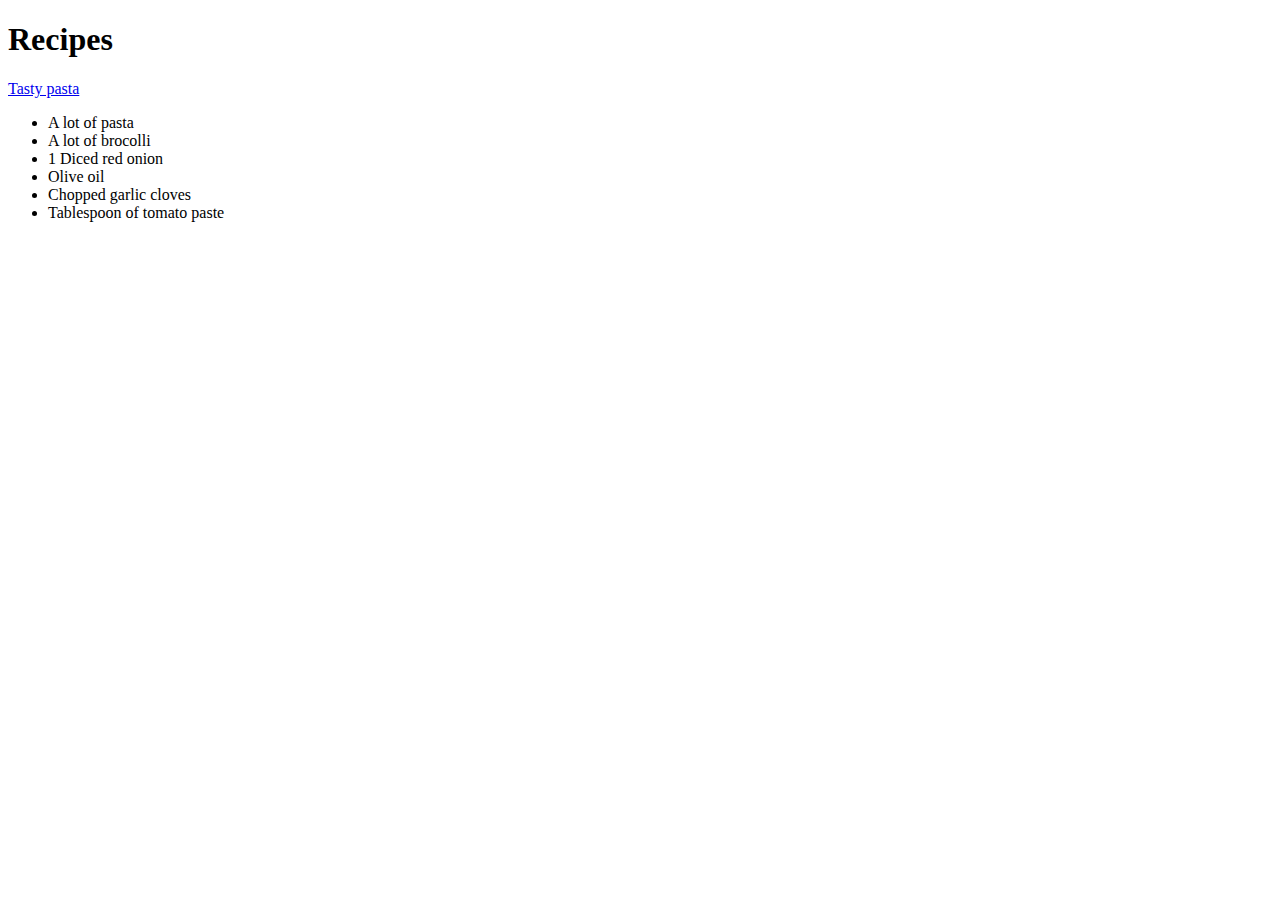
==== index.html @ 519259d4 "Create recipe 1" ====
<!DOCTYPE html>
<html lang="en">
    <head>
        <meta charset="UTF-8">
        <title>WEBSITENAME</title>
    </head>

    <body>
        <h1>Recipes</h1>
        <a href="./recipes/pasta.html">Tasty pasta</a>
        <ul>
            <li>A lot of pasta</li>
            <li>A lot of brocolli</li>
            <li>1 Diced red onion</li>
            <li>Olive oil</li>
            <li>Chopped garlic cloves</li>
            <li>Tablespoon of tomato paste</li>
        </ul>
    </body>
</html>
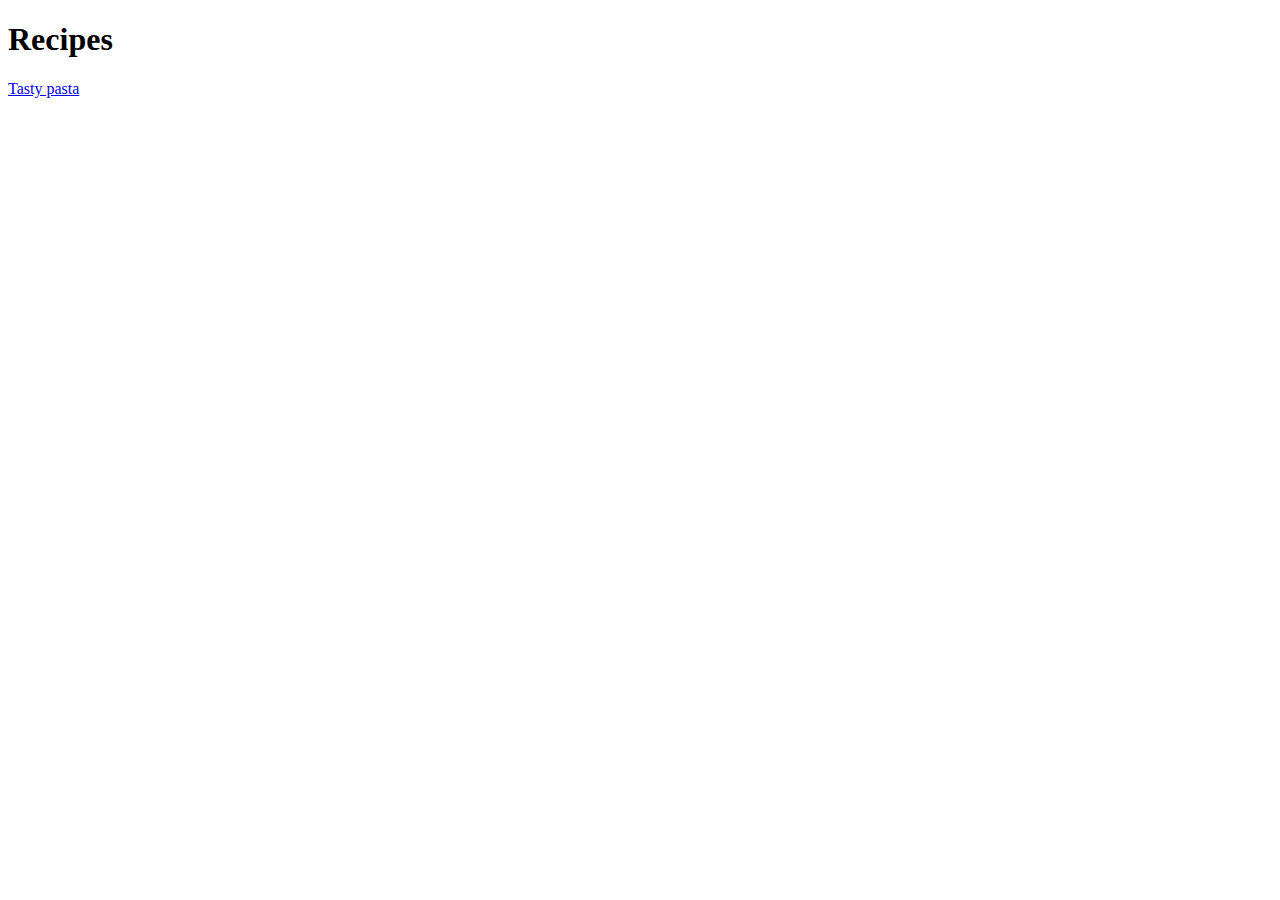
==== commit 01d7c2c6: "Fix lists" ====
--- a/index.html
+++ b/index.html
@@ -8,13 +8,6 @@
     <body>
         <h1>Recipes</h1>
         <a href="./recipes/pasta.html">Tasty pasta</a>
-        <ul>
-            <li>A lot of pasta</li>
-            <li>A lot of brocolli</li>
-            <li>1 Diced red onion</li>
-            <li>Olive oil</li>
-            <li>Chopped garlic cloves</li>
-            <li>Tablespoon of tomato paste</li>
-        </ul>
+        
     </body>
 </html>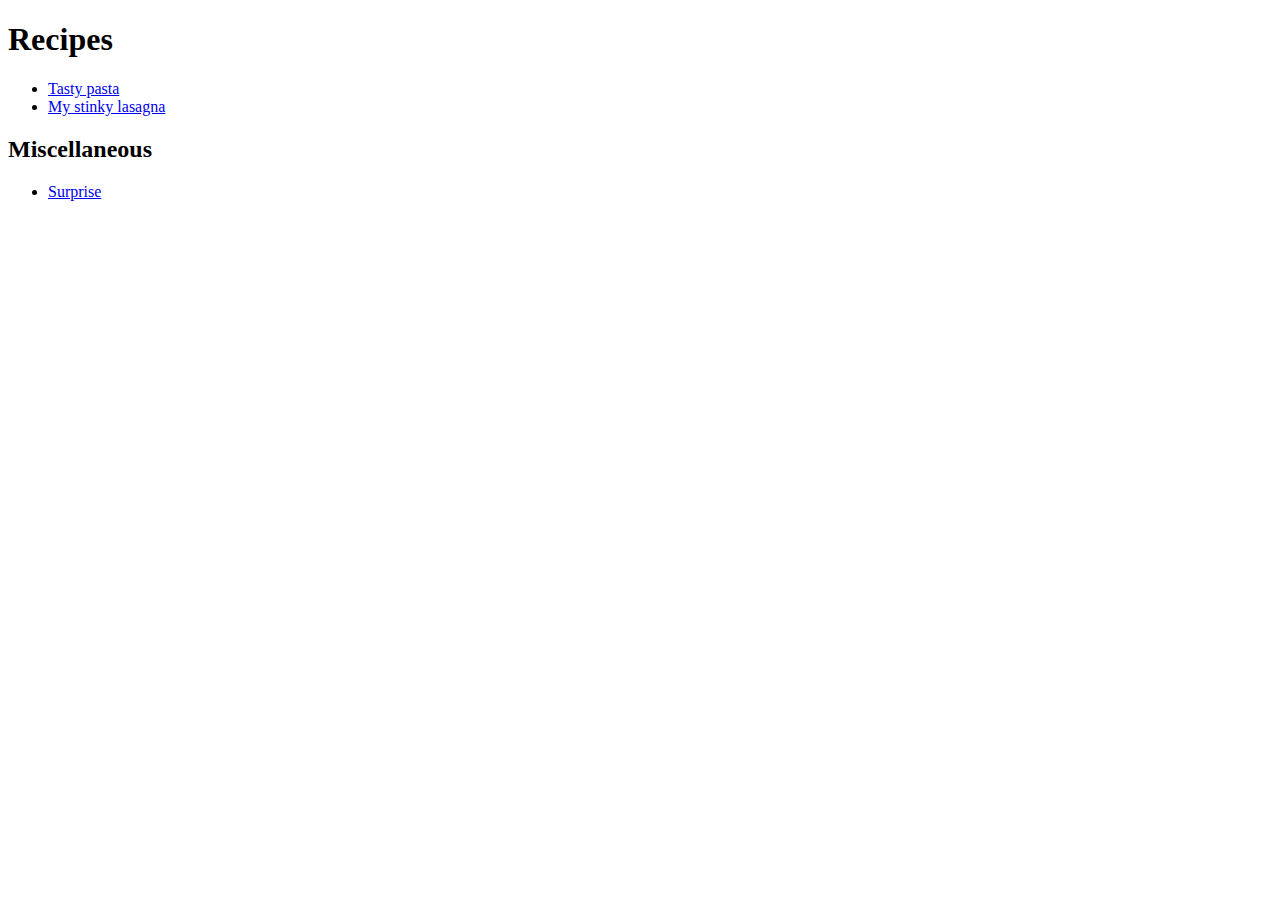
==== commit 32942b32: "Add more recipes" ====
--- a/index.html
+++ b/index.html
@@ -7,7 +7,14 @@
 
     <body>
         <h1>Recipes</h1>
-        <a href="./recipes/pasta.html">Tasty pasta</a>
+        <ul>
+            <li><a href="./recipes/pasta.html">Tasty pasta</a></li>
+            <li><a href="./recipes/lasagna.html">My stinky lasagna</a></li>
+        </ul>
+        <h2>Miscellaneous</h2>
+        <ul>
+            <li><a href="./recipes/funny.html">Surprise</a></li>
+        </ul>
         
     </body>
 </html>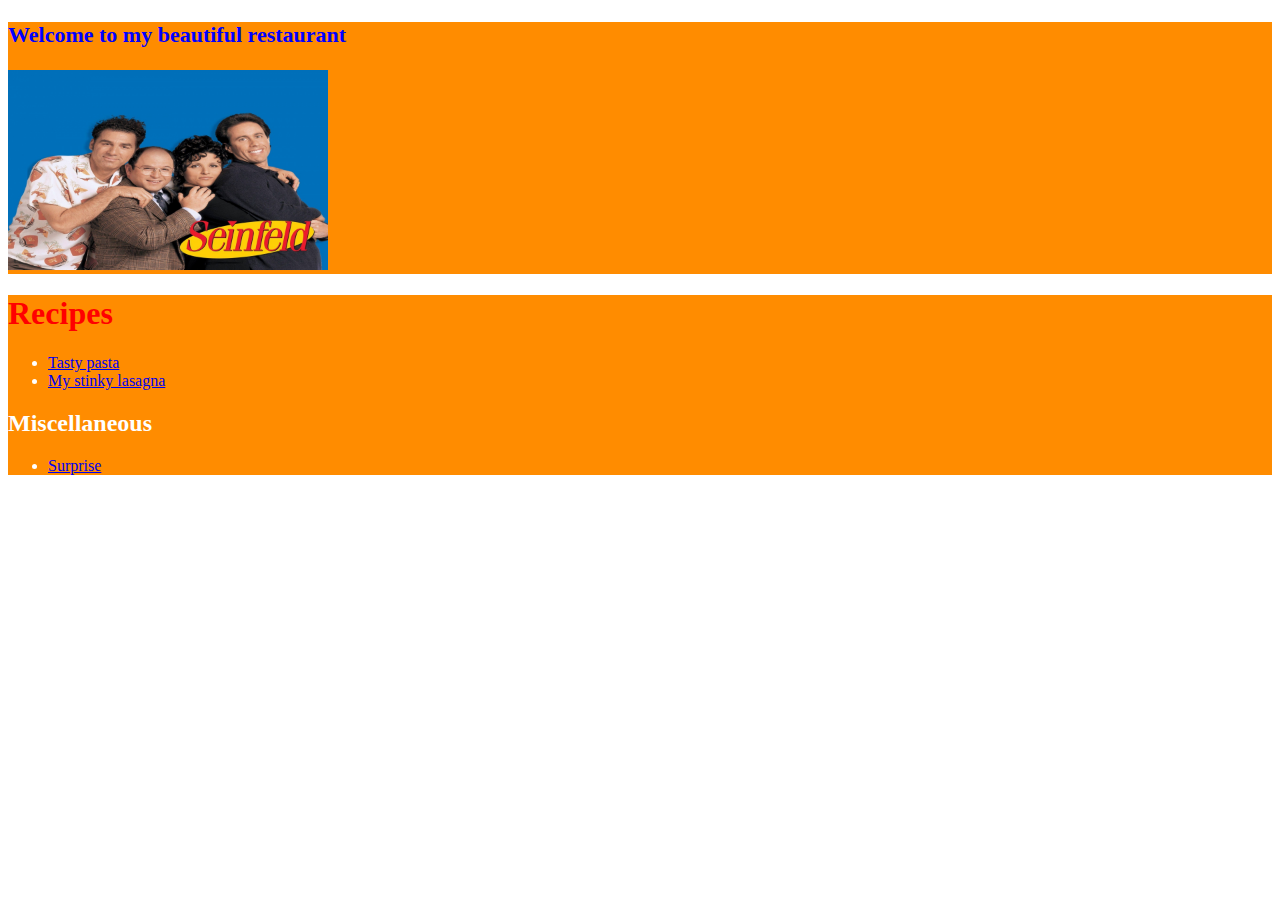
==== commit 99fc2d26: "Add CSS and design" ====
--- a/index.html
+++ b/index.html
@@ -1,20 +1,27 @@
 <!DOCTYPE html>
 <html lang="en">
     <head>
+        
         <meta charset="UTF-8">
         <title>WEBSITENAME</title>
+        <link rel="stylesheet" href="styles.css">
     </head>
 
     <body>
-        <h1>Recipes</h1>
-        <ul>
-            <li><a href="./recipes/pasta.html">Tasty pasta</a></li>
-            <li><a href="./recipes/lasagna.html">My stinky lasagna</a></li>
-        </ul>
-        <h2>Miscellaneous</h2>
-        <ul>
-            <li><a href="./recipes/funny.html">Surprise</a></li>
-        </ul>
-        
+        <div>
+            <h3>Welcome to my beautiful restaurant</h3>
+            <img id = "mainimg" src="/images/seinfeld.jpg">
+        </div>
+        <div>
+            <h1 class="mytitle">Recipes</h1>
+            <ul>
+                <li><a href="./recipes/pasta.html">Tasty pasta</a></li>
+                <li><a href="./recipes/lasagna.html">My stinky lasagna</a></li>
+            </ul>
+            <h2>Miscellaneous</h2>
+            <ul>
+                <li><a href="./recipes/funny.html">Surprise</a></li>
+            </ul>
+        </div>
     </body>
 </html>--- a/styles.css
+++ b/styles.css
@@ -0,0 +1,23 @@
+.mytitle {
+    color: red;
+}
+h3 {
+    font-family: "Times New Roman", sans-serif;
+    font-size: 22px;
+    color: blue;
+}
+
+div {
+    color: white;
+    background-color: darkorange;
+}
+p {
+    font-family: "Times New Roman", sans-serif;
+    color: black;
+    font-size: 16px;
+    text-align: centre;
+}
+#mainimg {
+    width: auto;
+    height: 200px;
+}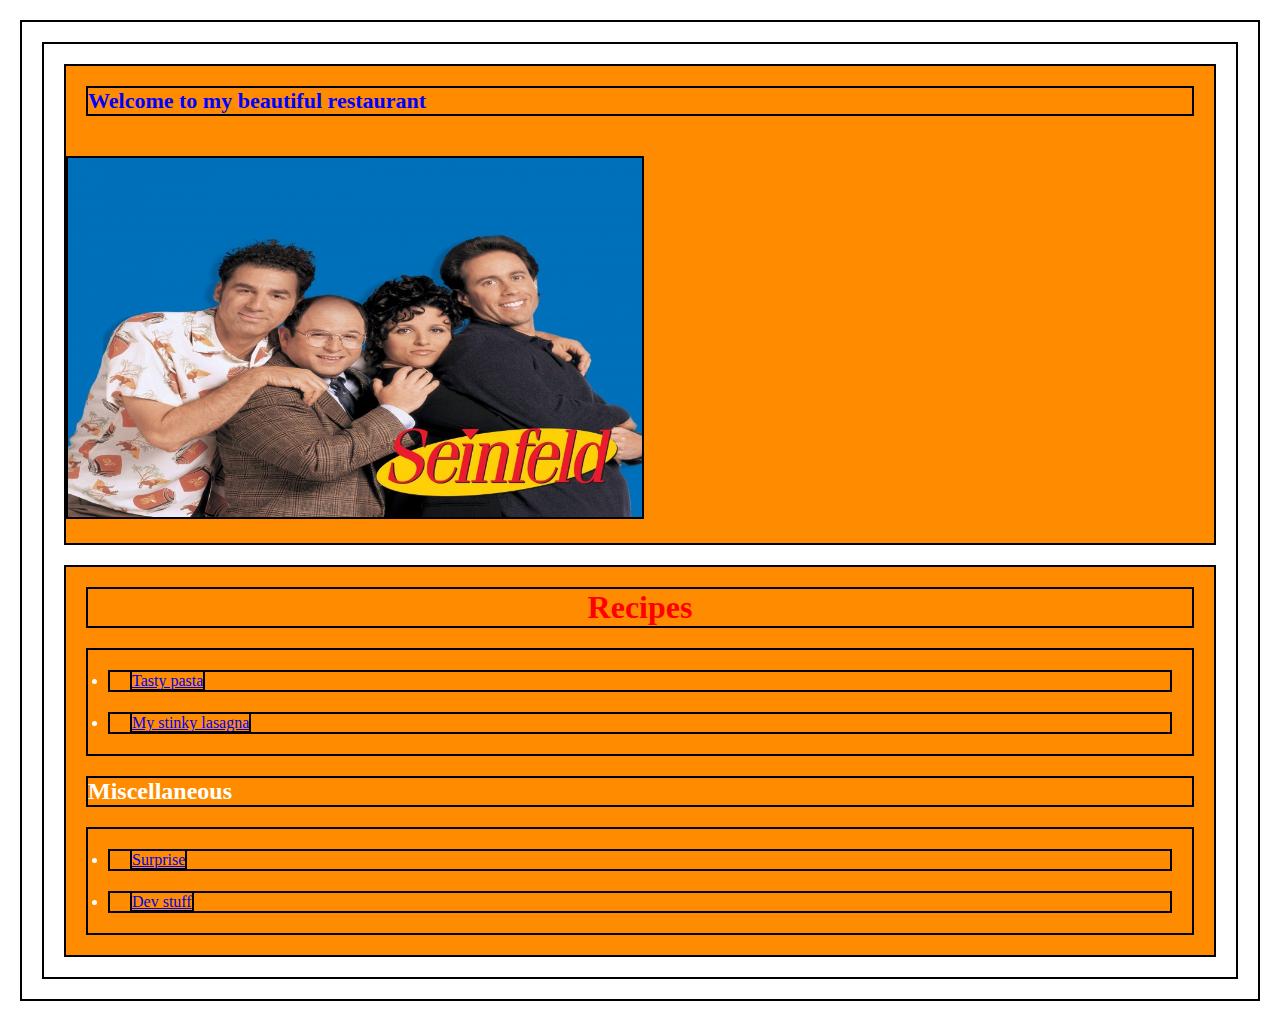
==== commit ecc02614: "Add border colors" ====
--- a/index.html
+++ b/index.html
@@ -1,7 +1,6 @@
 <!DOCTYPE html>
 <html lang="en">
     <head>
-        
         <meta charset="UTF-8">
         <title>WEBSITENAME</title>
         <link rel="stylesheet" href="styles.css">
@@ -21,6 +20,7 @@
             <h2>Miscellaneous</h2>
             <ul>
                 <li><a href="./recipes/funny.html">Surprise</a></li>
+                <li><a href="./recipes/dev.html">Dev stuff</a></li>
             </ul>
         </div>
     </body>
--- a/styles.css
+++ b/styles.css
@@ -1,15 +1,35 @@
+* {
+    border: 2px solid black;
+    padding: 0px;
+    margin: 20px;
+}
+
 .mytitle {
     color: red;
+    position: center;
+    text-align: center;
 }
+
+.main-img {
+    margin: 0 auto;
+    width: 2000px auto;
+}
+
 h3 {
     font-family: "Times New Roman", sans-serif;
     font-size: 22px;
     color: blue;
+
 }
 
 div {
     color: white;
     background-color: darkorange;
+}
+.top-header {
+    width: auto;
+    height: 100px;
+    background-color: gray;
 }
 p {
     font-family: "Times New Roman", sans-serif;
@@ -17,7 +37,10 @@
     font-size: 16px;
     text-align: centre;
 }
-#mainimg {
-    width: auto;
-    height: 200px;
+
+img {
+    width: 50%;
+    height: auto;
+    margin-right: auto;
+    margin-left: auto;
 }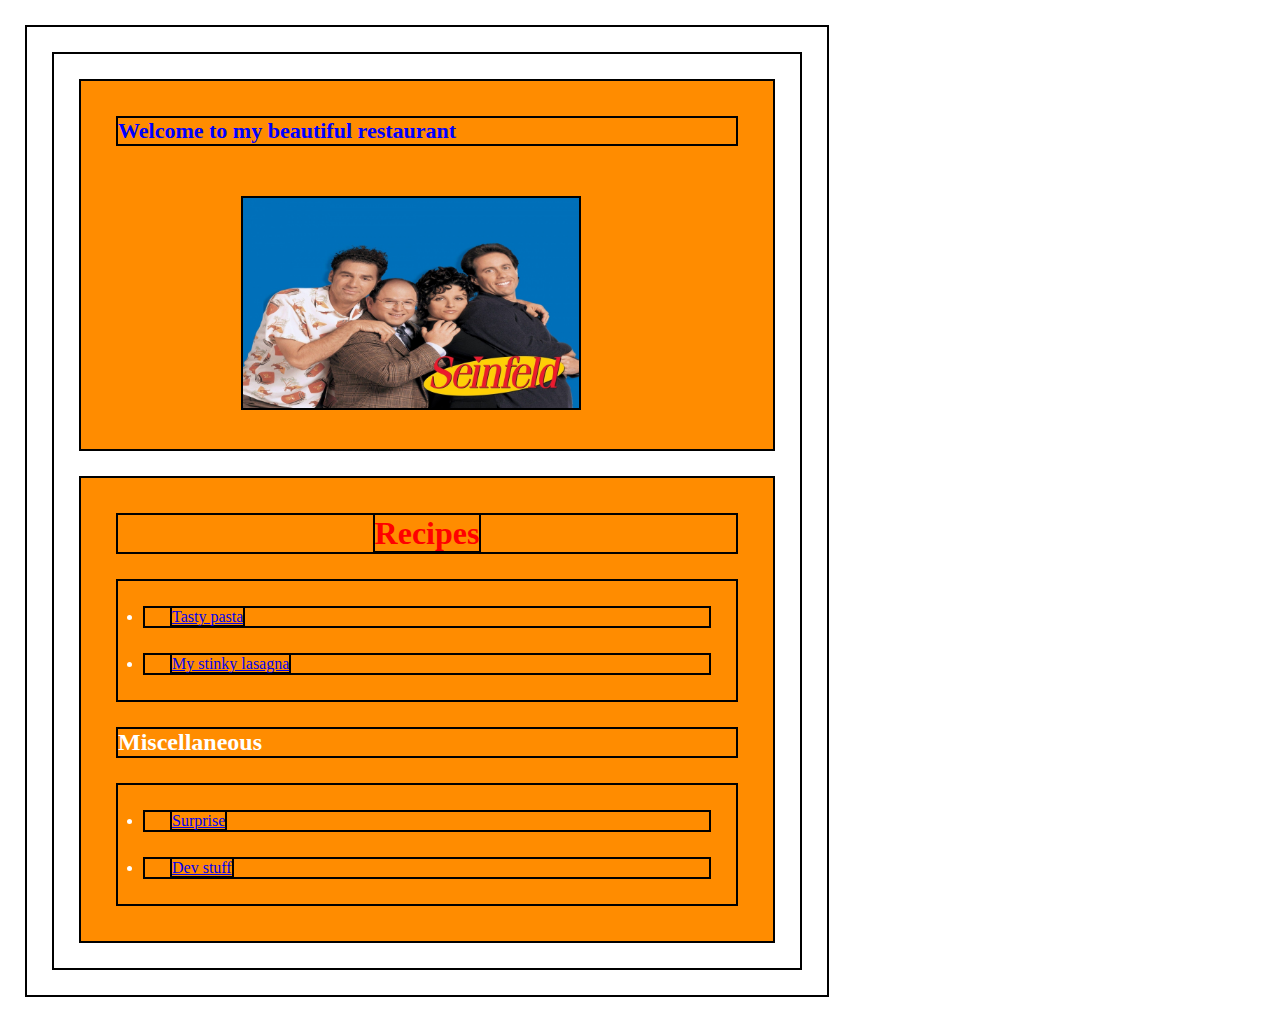
==== commit fba026a5: "Fix mainimg and develop css" ====
--- a/index.html
+++ b/index.html
@@ -2,7 +2,7 @@
 <html lang="en">
     <head>
         <meta charset="UTF-8">
-        <title>WEBSITENAME</title>
+        <title>Whacky Web Journey</title>
         <link rel="stylesheet" href="styles.css">
     </head>
 
@@ -12,7 +12,7 @@
             <img id = "mainimg" src="/images/seinfeld.jpg">
         </div>
         <div>
-            <h1 class="mytitle">Recipes</h1>
+            <h1 class="mytitle"><strong>Recipes</strong></h1>
             <ul>
                 <li><a href="./recipes/pasta.html">Tasty pasta</a></li>
                 <li><a href="./recipes/lasagna.html">My stinky lasagna</a></li>
--- a/styles.css
+++ b/styles.css
@@ -1,18 +1,14 @@
 * {
     border: 2px solid black;
     padding: 0px;
-    margin: 20px;
+    margin: 25px;
+    max-width: 800px;
 }
 
 .mytitle {
     color: red;
     position: center;
     text-align: center;
-}
-
-.main-img {
-    margin: 0 auto;
-    width: 2000px auto;
 }
 
 h3 {
@@ -25,12 +21,19 @@
 div {
     color: white;
     background-color: darkorange;
+    padding: 10px;
 }
+
 .top-header {
     width: auto;
-    height: 100px;
+    height: 150px;
     background-color: gray;
 }
+
+.header {
+
+}
+
 p {
     font-family: "Times New Roman", sans-serif;
     color: black;
@@ -41,6 +44,6 @@
 img {
     width: 50%;
     height: auto;
-    margin-right: auto;
-    margin-left: auto;
+    margin-right: 200px;
+    margin-left: 150px;
 }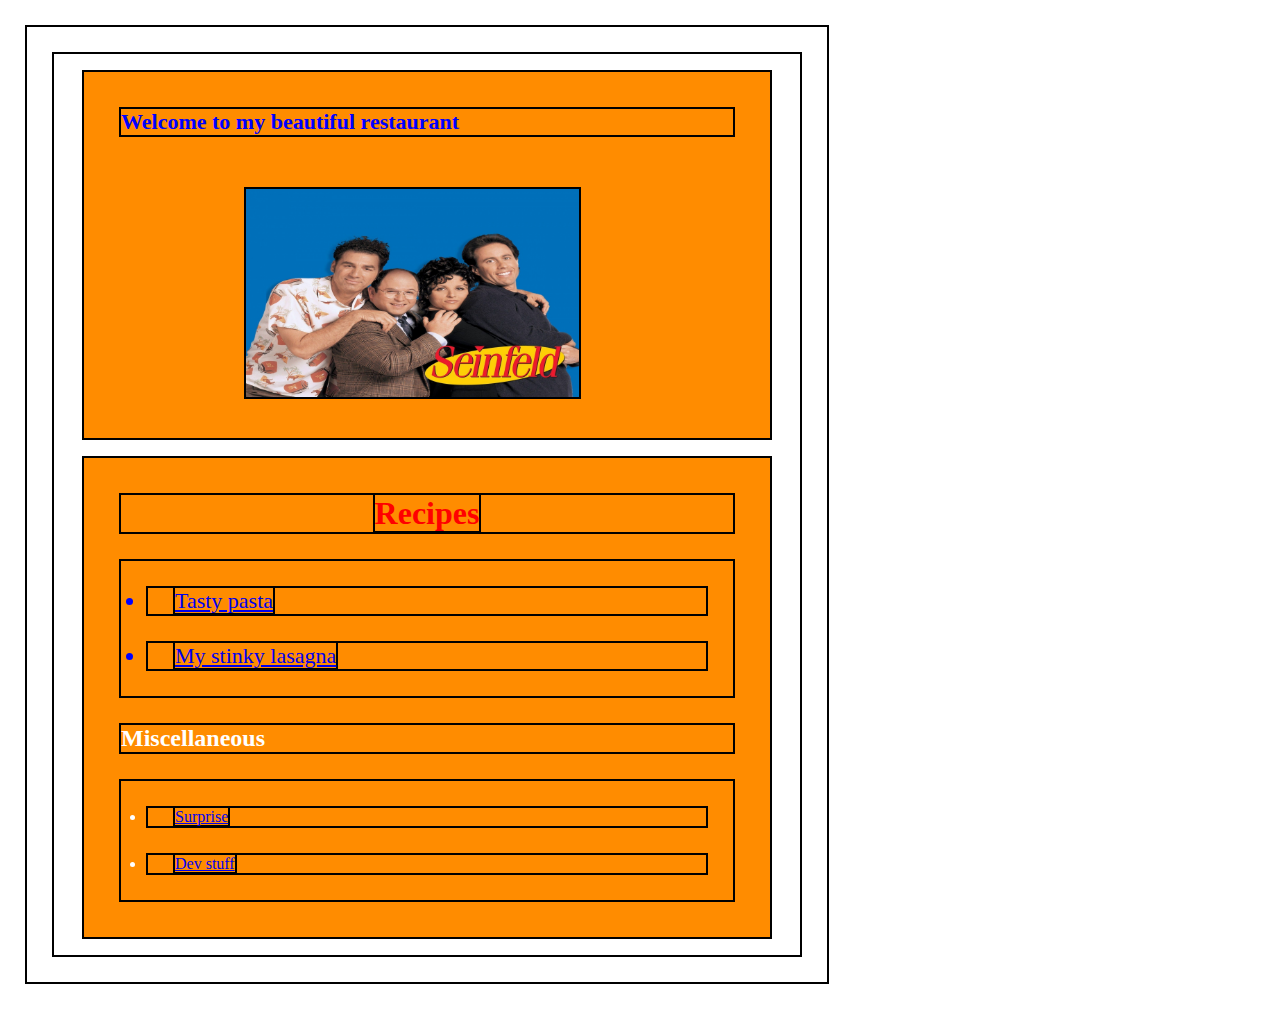
==== commit 2fb4f79c: "Fix main image not appearing on home page" ====
--- a/index.html
+++ b/index.html
@@ -9,11 +9,11 @@
     <body>
         <div>
             <h3>Welcome to my beautiful restaurant</h3>
-            <img id = "mainimg" src="/images/seinfeld.jpg">
+            <img id = "mainimg" src="./images/seinfeld.jpg">
         </div>
         <div>
             <h1 class="mytitle"><strong>Recipes</strong></h1>
-            <ul>
+            <ul class="list">
                 <li><a href="./recipes/pasta.html">Tasty pasta</a></li>
                 <li><a href="./recipes/lasagna.html">My stinky lasagna</a></li>
             </ul>
--- a/styles.css
+++ b/styles.css
@@ -3,6 +3,10 @@
     padding: 0px;
     margin: 25px;
     max-width: 800px;
+}
+
+body {
+    height: 0px auto;
 }
 
 .mytitle {
@@ -22,6 +26,8 @@
     color: white;
     background-color: darkorange;
     padding: 10px;
+    margin: 16px auto;
+    width: 666px;
 }
 
 .top-header {
@@ -32,6 +38,12 @@
 
 .header {
 
+}
+
+.list {
+    font-family: "Times New Roman", sans-serif;
+    font-size: 22px;
+    color: blue;
 }
 
 p {
